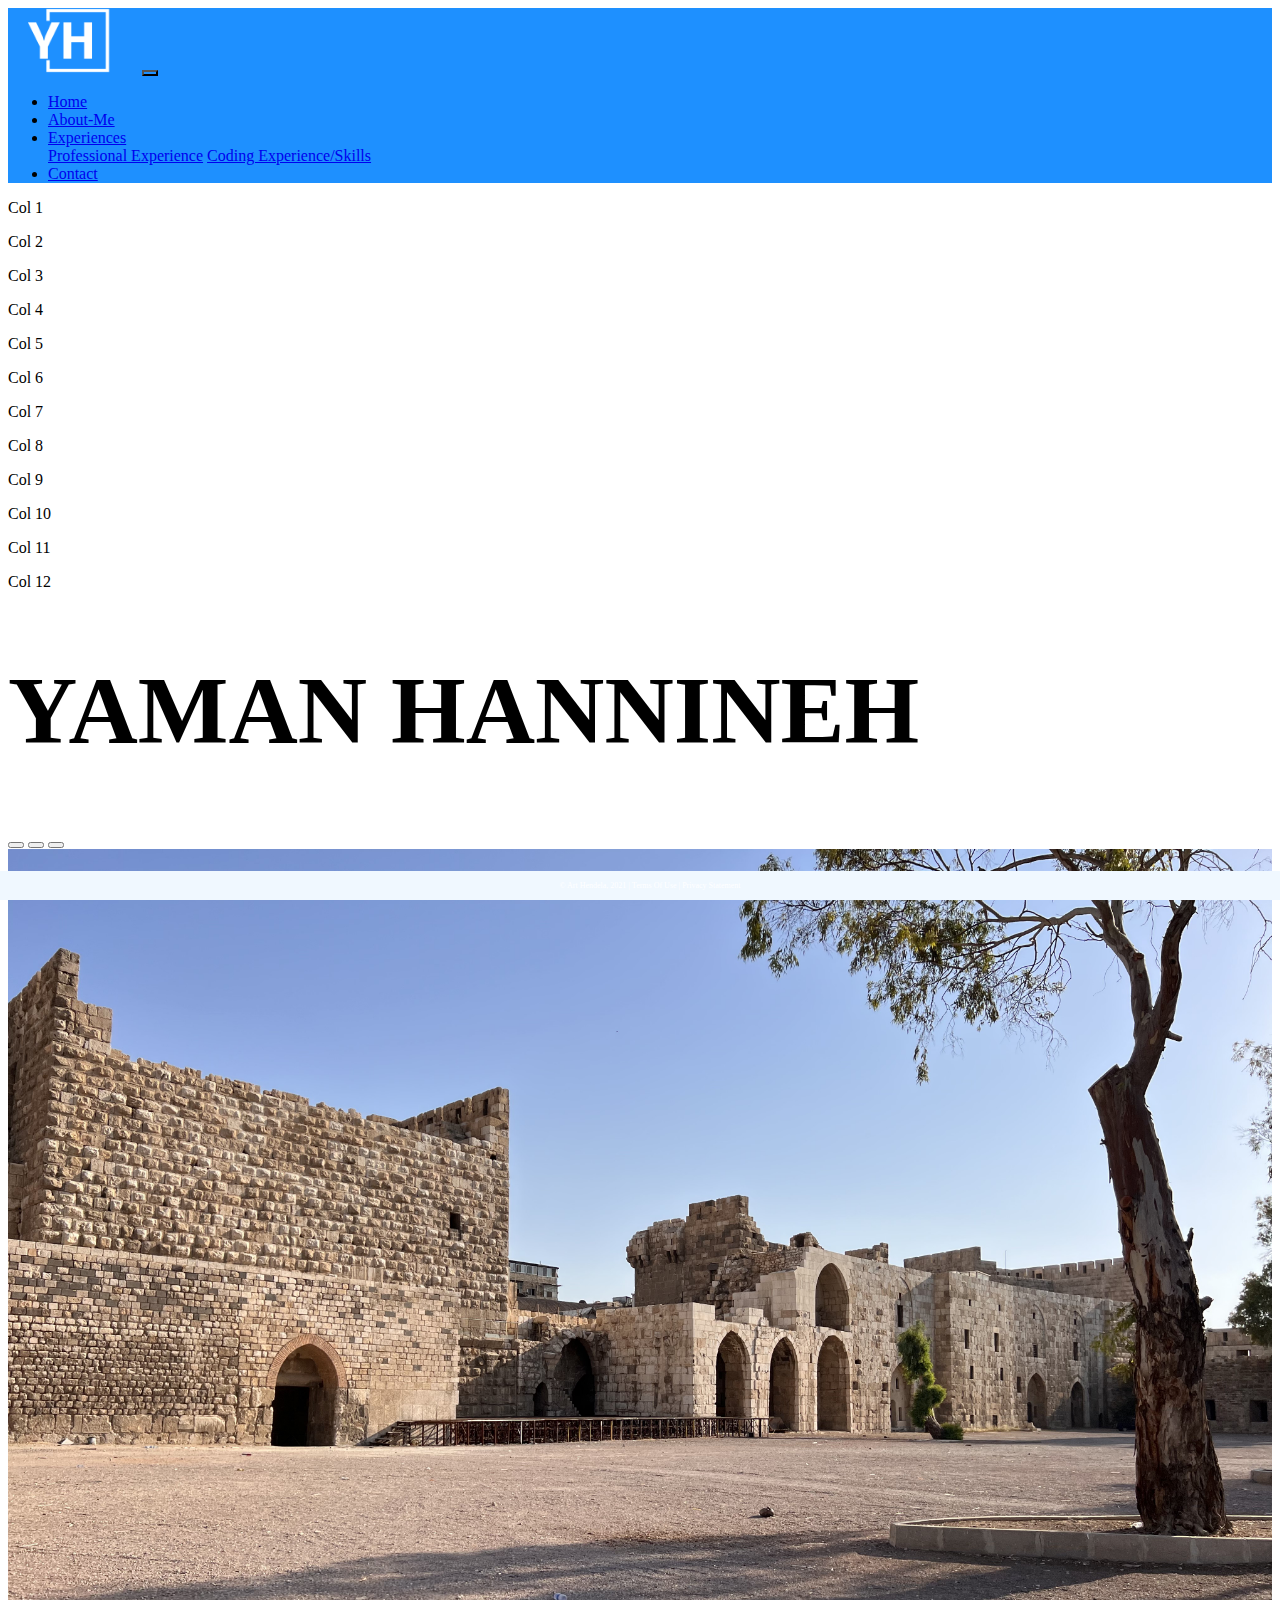
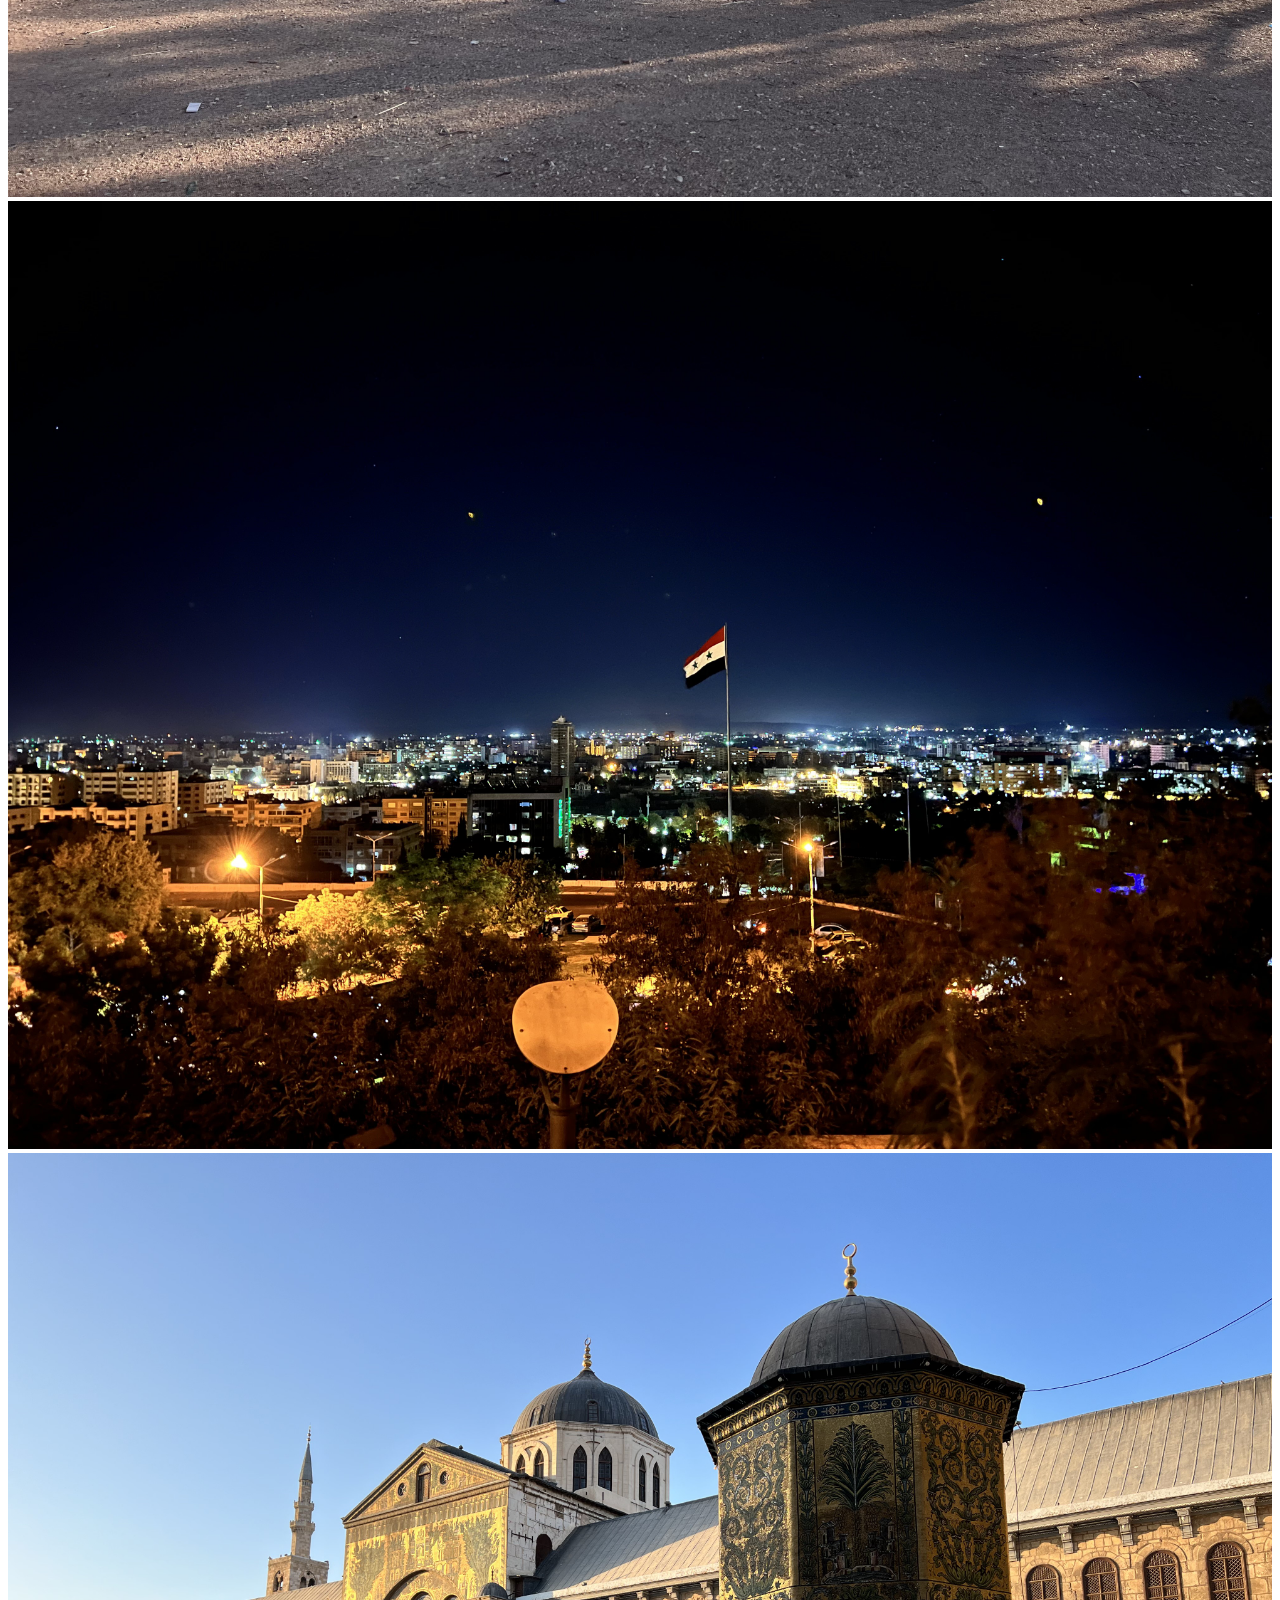
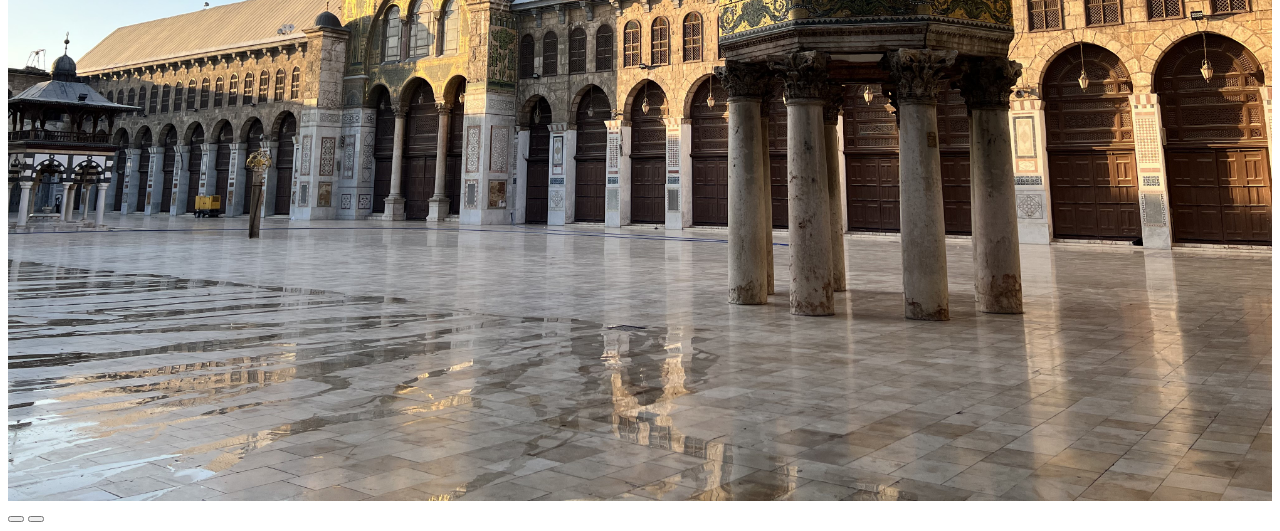
==== index.html @ 25f707b9 "Initial commit" ====
<!DOCTYPE html>
<html lang="en">
<head>
    <meta charset="UTF-8">
    <title>Yaman Hannineh</title>
    <!-- CSS only -->
    <link href="https://cdn.jsdelivr.net/npm/bootstrap@5.0.2/dist/css/bootstrap.min.css"
          rel="stylesheet"
          integrity="sha384-EVSTQN3/azprG1Anm3QDgpJLIm9Nao0Yz1ztcQTwFspd3yD65VohhpuuCOmLASjC"
          crossorigin="anonymous">
    <link href="css/main.css" rel="stylesheet">

</head>
<header>
    <!--<div class="container-fluid-header">
        <h1 class="header-name">YAMAN HANNINEH</h1>

    </div>-->

</header>
<body>
<div class="container-fluid">
    <div class="row">
            <nav class="navbar navbar-expand-md
                    justify-content-start bg col-12">

                <!-- Brand -->
<!--                <a class="navbar-brand" href="#">Logo</a>-->
                <!-- Responsive Button for the smaller menu -->
                <a class="logo" href="index.html" ><img src="images/logo_white.png" height="65"></a>
                <button class="navbar-toggler bg" type="button"
                        data-bs-toggle="collapse" data-bs-target="#collapsibleNavbar">
                    <span class="navbar-toggler-icon"></span>
                </button>

                <div class="collapse navbar-collapse white" id="collapsibleNavbar">
                    <ul class="navbar-nav">
                        <!-- Links -->
                        <li class="nav-item text-center">
                            <a class="nav-link text-white fs-5"  href="index.html">Home</a>
                        </li>
                        <li class="nav-item px-6 text-center">
                            <a class="nav-link text-white fs-5" href="about_me.html">About-Me</a>
                        </li>
                        <li class="nav-item dropdown text-center">
                            <a class="nav-link dropdown-toggle text-white fs-5" href="#" id="navbardrop"
                               data-toggle="dropdown" role="button" data-bs-toggle="dropdown" aria-expanded="false">
                                Experiences
                            </a>
                            <div class="dropdown-menu bg">
                                <a class="dropdown-item text-white fs-5" href="prof_experience.html">Professional Experience</a>
                                <a class="dropdown-item text-white fs-5" href="coding_experience.html">Coding Experience/Skills</a>
                            </div>
                        </li>
                        <li class="nav-item text-center">
                            <a class="nav-link text-white fs-5" href="contact.html">Contact</a>
                        </li>

                        <!-- Dropdown -->

                    </ul>
                </div>
            </nav>
        <div class="row">
        <p class="col-1">Col 1</p>
        <p class="col-1">Col 2</p>
        <p class="col-1">Col 3</p>
        <p class="col-1">Col 4</p>
        <p class="col-1">Col 5</p>
        <p class="col-1">Col 6</p>
        <p class="col-1">Col 7</p>
        <p class="col-1">Col 8</p>
        <p class="col-1">Col 9</p>
        <p class="col-1">Col 10</p>
        <p class="col-1">Col 11</p>
        <p class="col-1">Col 12</p>
        </div>
    <div class="col-sm-12  text-center">
        <h1 class="header-name">YAMAN HANNINEH</h1>
    </div>
</div>
    <div id="demo" class="carousel slide" data-bs-ride="carousel">

        <!-- Indicators/dots -->
        <div class="carousel-indicators">
            <button type="button" data-bs-target="#demo" data-bs-slide-to="0" class="active"></button>
            <button type="button" data-bs-target="#demo" data-bs-slide-to="1"></button>
            <button type="button" data-bs-target="#demo" data-bs-slide-to="2"></button>
        </div>

        <!-- The slideshow/carousel -->
        <div class="carousel-inner">
            <div class="carousel-item active">
                <img src="images/damascus_castle.jpg" alt="Damascus Castle" class="d-block">
            </div>
            <div class="carousel-item">
                <img src="images/park.jpg" alt="Damascus View" class="d-block">
            </div>
            <div class="carousel-item">
                <img src="images/umayyad_mosque.jpg" alt="Umayyad Mosque" class="d-block">
            </div>
        </div>

        <!-- Left and right controls/icons -->
        <button class="carousel-control-prev" type="button" data-bs-target="#demo" data-bs-slide="prev">
            <span class="carousel-control-prev-icon"></span>
        </button>
        <button class="carousel-control-next" type="button" data-bs-target="#demo" data-bs-slide="next">
            <span class="carousel-control-next-icon"></span>
        </button>
    </div>

    <footer class="footer page-footer font-small ">
     <div class="container">
        <div class="row">
            <span class="text-muted">&copy; Art Hendela, 2021 |  Terms Of Use  |  Privacy Statement</span>
        </div>
     </div>
  </footer>
</div>


    <!-- Javascript Bundle with Popper -->
<script src="https://cdn.jsdelivr.net/npm/bootstrap@5.0.2/dist/js/bootstrap.bundle.min.js"
        integrity="sha384-MrcW6ZMFYlzcLA8Nl+NtUVF0sA7MsXsP1UyJoMp4YLEuNSfAP+JcXn/tWtIaxVXM"
        crossorigin="anonymous">
</script>

</body>
</html>
---- css/main.css ----
.footer {
    position: fixed;
    left: 0;
    bottom: 0;
    width: 100%;
    background-color: aliceblue;
    color: white;
    text-align: center;
    padding: 10px;
    font-size: 0.5rem;
}
.container-fluid-header{
    padding-top: 2%;
    padding-bottom: 2%;
    /*position: relative;*/
    padding-left: 10%;
    background-color: aliceblue;
}
.header-name {
    font-size: 600%;
    position: relative;
    font-family: Andalus;
}
.bg {
    background-color: dodgerblue;
}
/*.navbar-nav>li {*/
/*    width: auto;*/
/*    padding-left: 20%;*/
/*    padding-right: 20%;*/
/*}*/
#demo img{
    width: 100%;
}
.logo{
    padding-right: 2%;
}
.profile{
    padding: 4%;
}
.about_header{
    padding-top: 1%;
}
.card {
    margin: 0 auto;
    float: none;
    margin-bottom: 10px;
}
#card {
    /*display: table;*/
    margin: 1% auto;
}
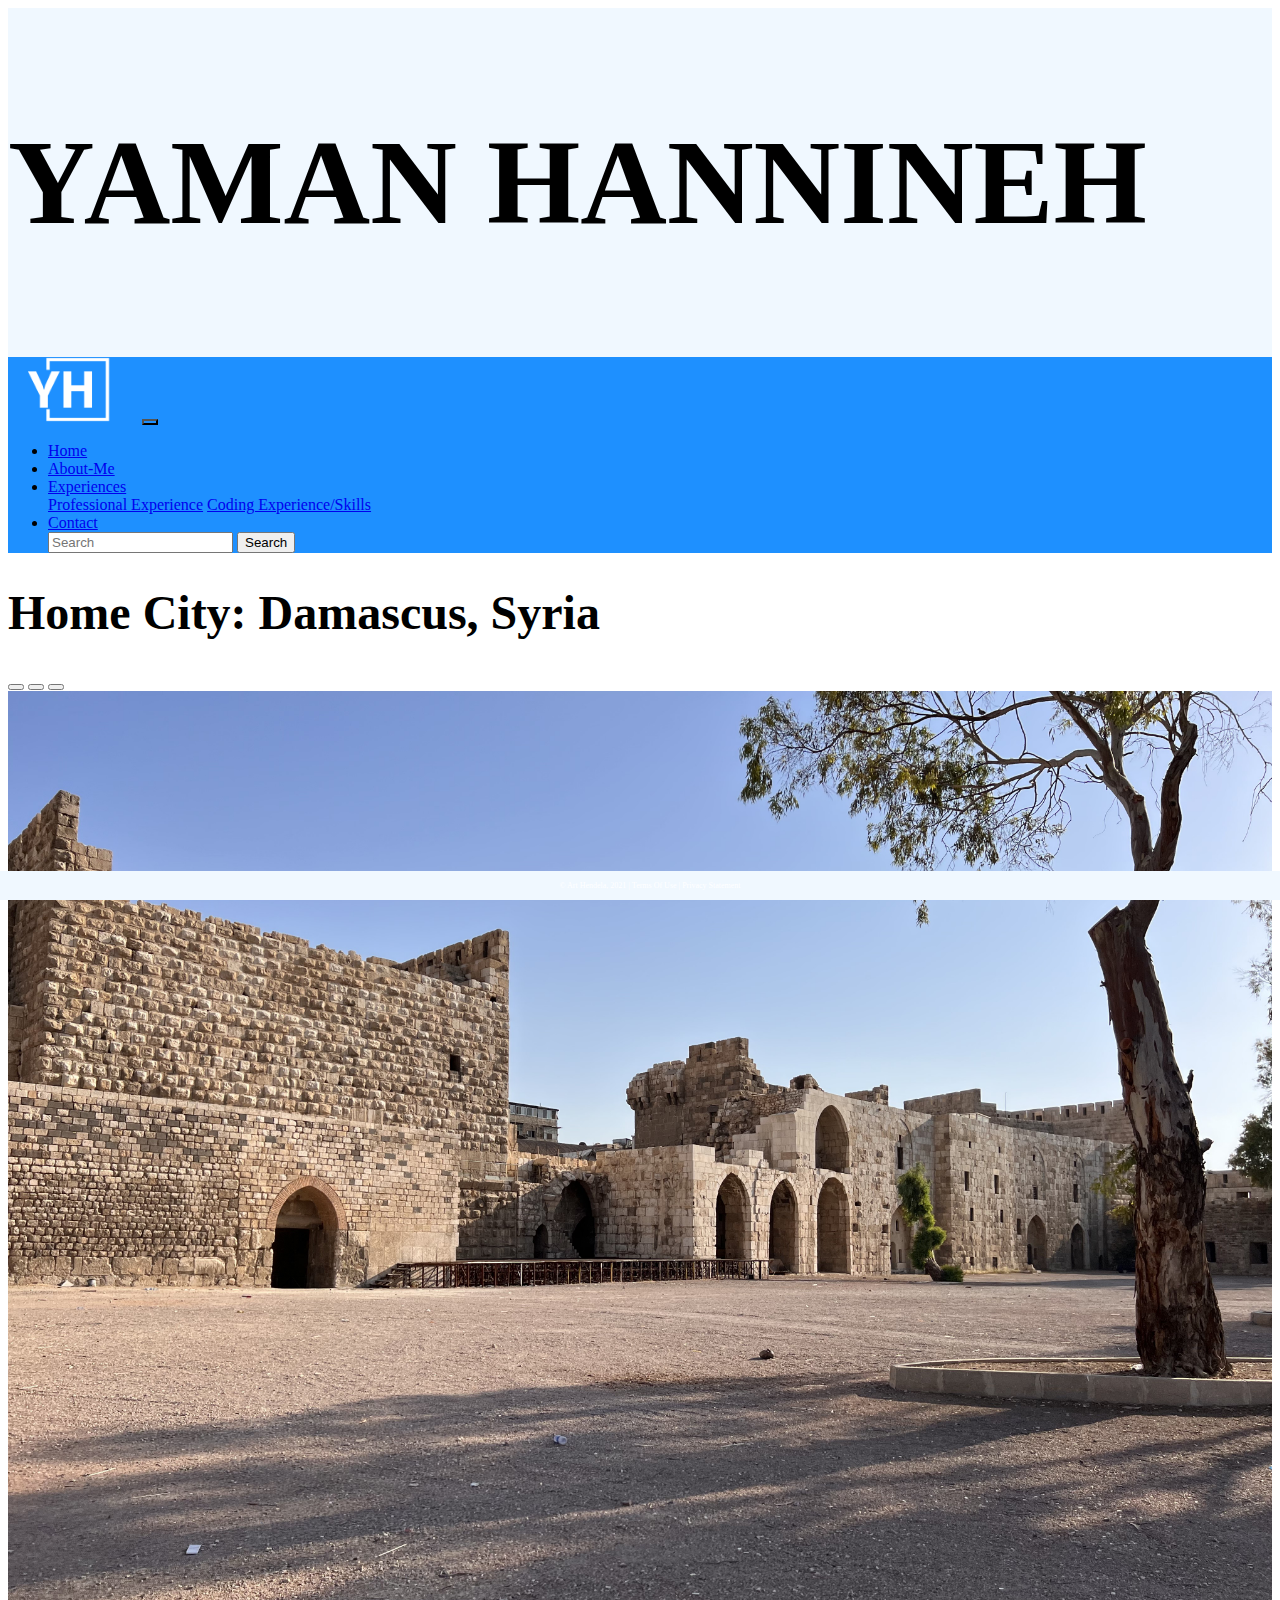
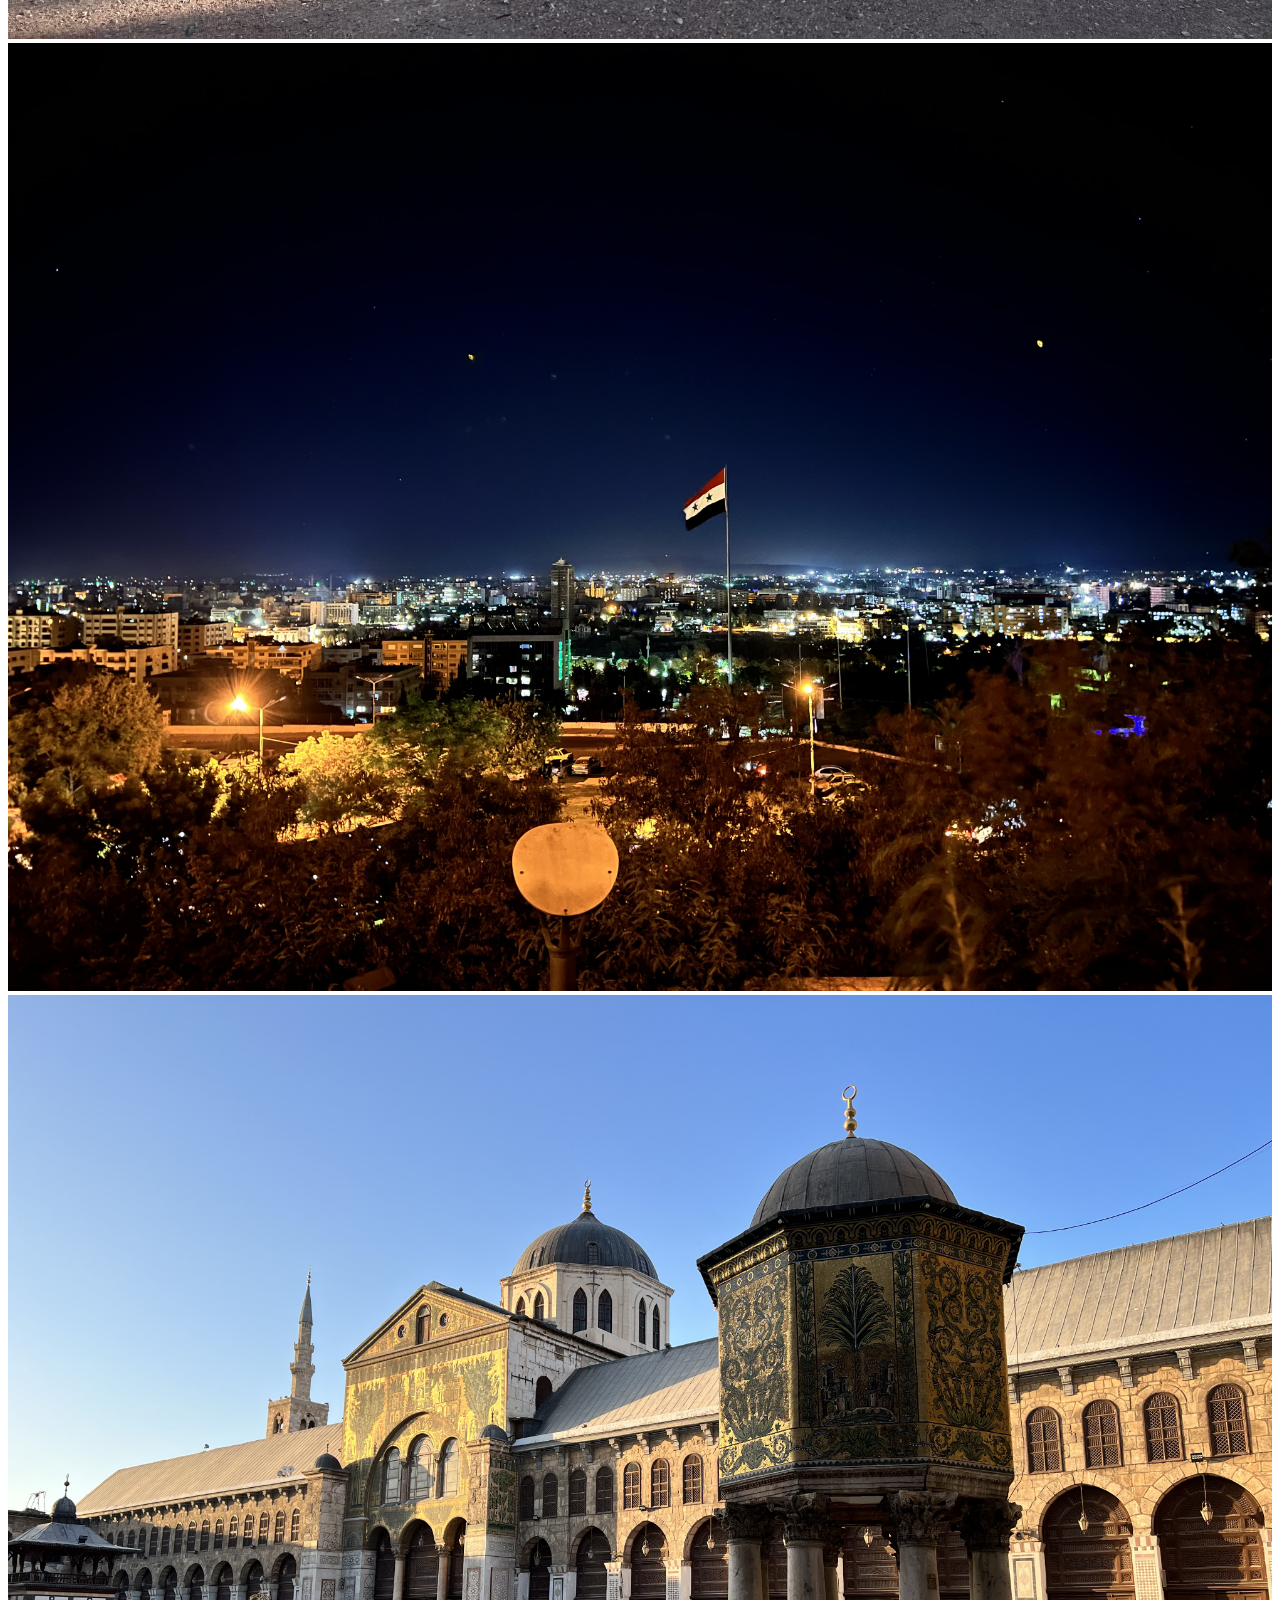
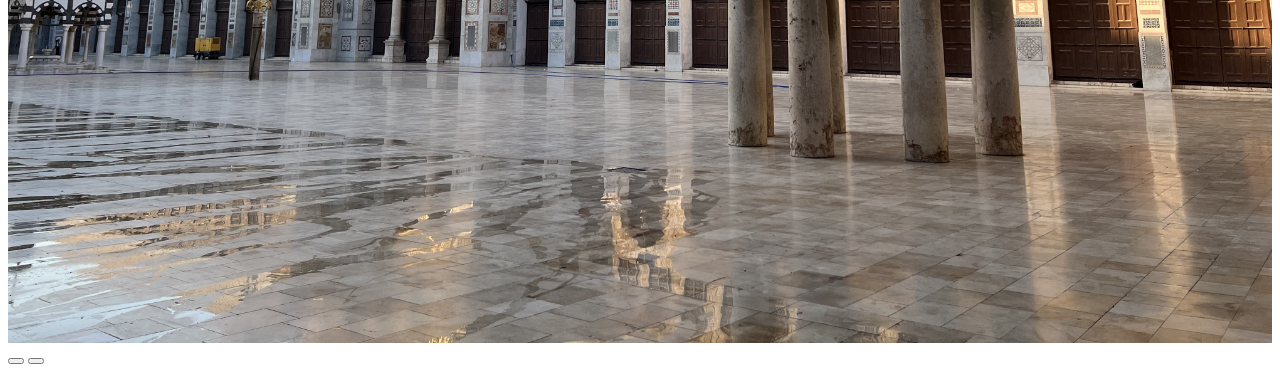
==== commit f0f5ee49: "Almost done" ====
--- a/index.html
+++ b/index.html
@@ -9,13 +9,17 @@
           integrity="sha384-EVSTQN3/azprG1Anm3QDgpJLIm9Nao0Yz1ztcQTwFspd3yD65VohhpuuCOmLASjC"
           crossorigin="anonymous">
     <link href="css/main.css" rel="stylesheet">
+    <link rel="shortcut icon" href="images/favicon.png">
+
 
 </head>
 <header>
-    <!--<div class="container-fluid-header">
+    <div class="container-fluid-header">
+        <div class="col-sm-12 text-center">
         <h1 class="header-name">YAMAN HANNINEH</h1>
+        </div>
 
-    </div>-->
+    </div>
 
 </header>
 <body>
@@ -55,31 +59,39 @@
                         <li class="nav-item text-center">
                             <a class="nav-link text-white fs-5" href="contact.html">Contact</a>
                         </li>
-
+                        <div class="">
+                        <form class="d-flex float-end">
+                            <input class="form-control me-2" type="search" placeholder="Search" aria-label="Search">
+                            <button class="btn btn-outline-success bg-white" type="submit">Search</button>
+                        </form>
+                        </div>
                         <!-- Dropdown -->
 
                     </ul>
                 </div>
             </nav>
-        <div class="row">
-        <p class="col-1">Col 1</p>
-        <p class="col-1">Col 2</p>
-        <p class="col-1">Col 3</p>
-        <p class="col-1">Col 4</p>
-        <p class="col-1">Col 5</p>
-        <p class="col-1">Col 6</p>
-        <p class="col-1">Col 7</p>
-        <p class="col-1">Col 8</p>
-        <p class="col-1">Col 9</p>
-        <p class="col-1">Col 10</p>
-        <p class="col-1">Col 11</p>
-        <p class="col-1">Col 12</p>
-        </div>
-    <div class="col-sm-12  text-center">
-        <h1 class="header-name">YAMAN HANNINEH</h1>
+<!--        <div class="row">-->
+<!--        <p class="col-1">Col 1</p>-->
+<!--        <p class="col-1">Col 2</p>-->
+<!--        <p class="col-1">Col 3</p>-->
+<!--        <p class="col-1">Col 4</p>-->
+<!--        <p class="col-1">Col 5</p>-->
+<!--        <p class="col-1">Col 6</p>-->
+<!--        <p class="col-1">Col 7</p>-->
+<!--        <p class="col-1">Col 8</p>-->
+<!--        <p class="col-1">Col 9</p>-->
+<!--        <p class="col-1">Col 10</p>-->
+<!--        <p class="col-1">Col 11</p>-->
+<!--        <p class="col-1">Col 12</p>-->
+<!--        </div>-->
+<!--    <div class="col-sm-12  text-center">-->
+<!--        <h1 class="header-name">YAMAN HANNINEH</h1>-->
+<!--    </div>-->
+</div>
+    <div class="home_header pt-3">
+        <h1 class="text-center header-font">Home City: Damascus, Syria</h1>
     </div>
-</div>
-    <div id="demo" class="carousel slide" data-bs-ride="carousel">
+    <div id="demo" class="carousel slide pt-3" data-bs-ride="carousel">
 
         <!-- Indicators/dots -->
         <div class="carousel-indicators">
--- a/css/main.css
+++ b/css/main.css
@@ -13,13 +13,11 @@
     padding-top: 2%;
     padding-bottom: 2%;
     /*position: relative;*/
-    padding-left: 10%;
     background-color: aliceblue;
 }
 .header-name {
-    font-size: 600%;
-    position: relative;
-    font-family: Andalus;
+    font-size: 750%;
+    font-family: URW Chancery L, cursive;
 }
 .bg {
     background-color: dodgerblue;
@@ -49,4 +47,16 @@
 #card {
     /*display: table;*/
     margin: 1% auto;
+}
+.para_font {
+    font-size: 200%;
+    font-family: Andale Mono, monospace;
+}
+.list-font {
+    font-size: 150%;
+    font-family: Andale Mono, monospace;
+}
+.header-font{
+    font-size: xxx-large;
+    font-family: Palatino, URW Palladio L, serif;
 }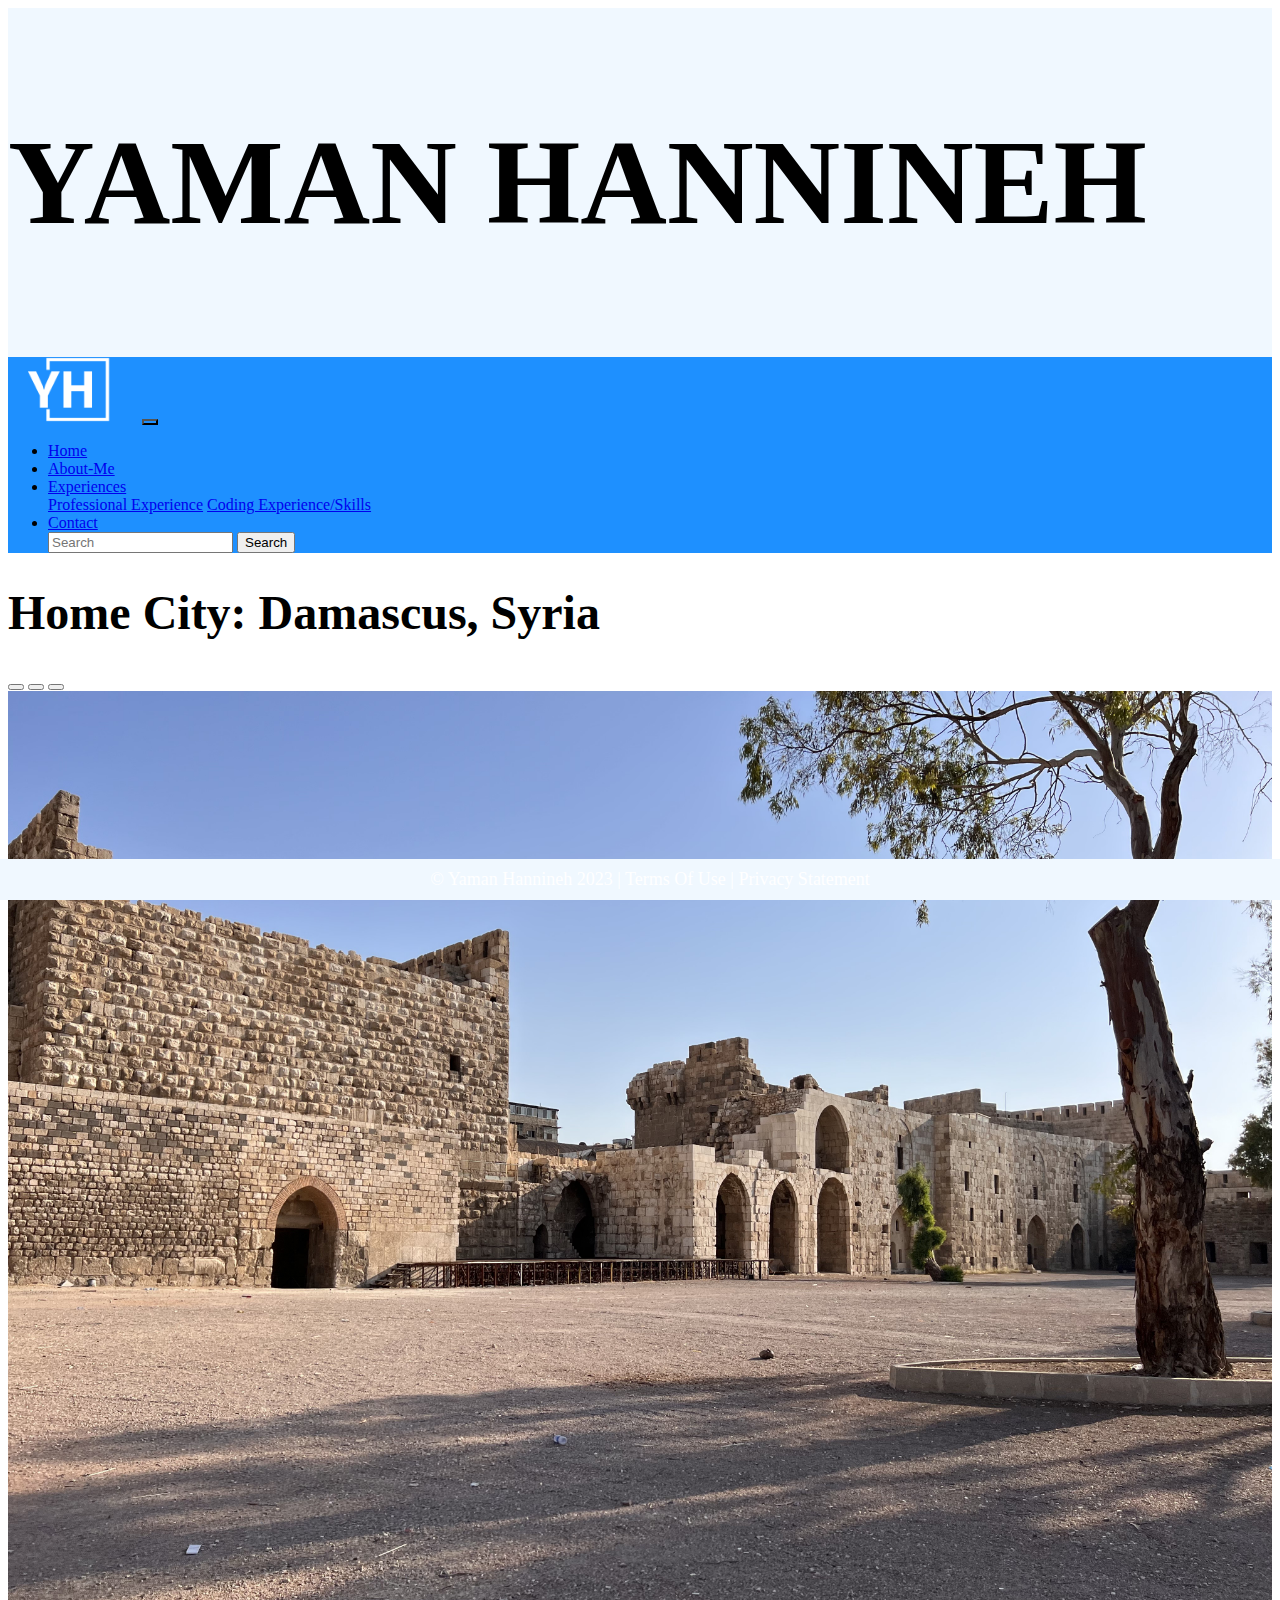
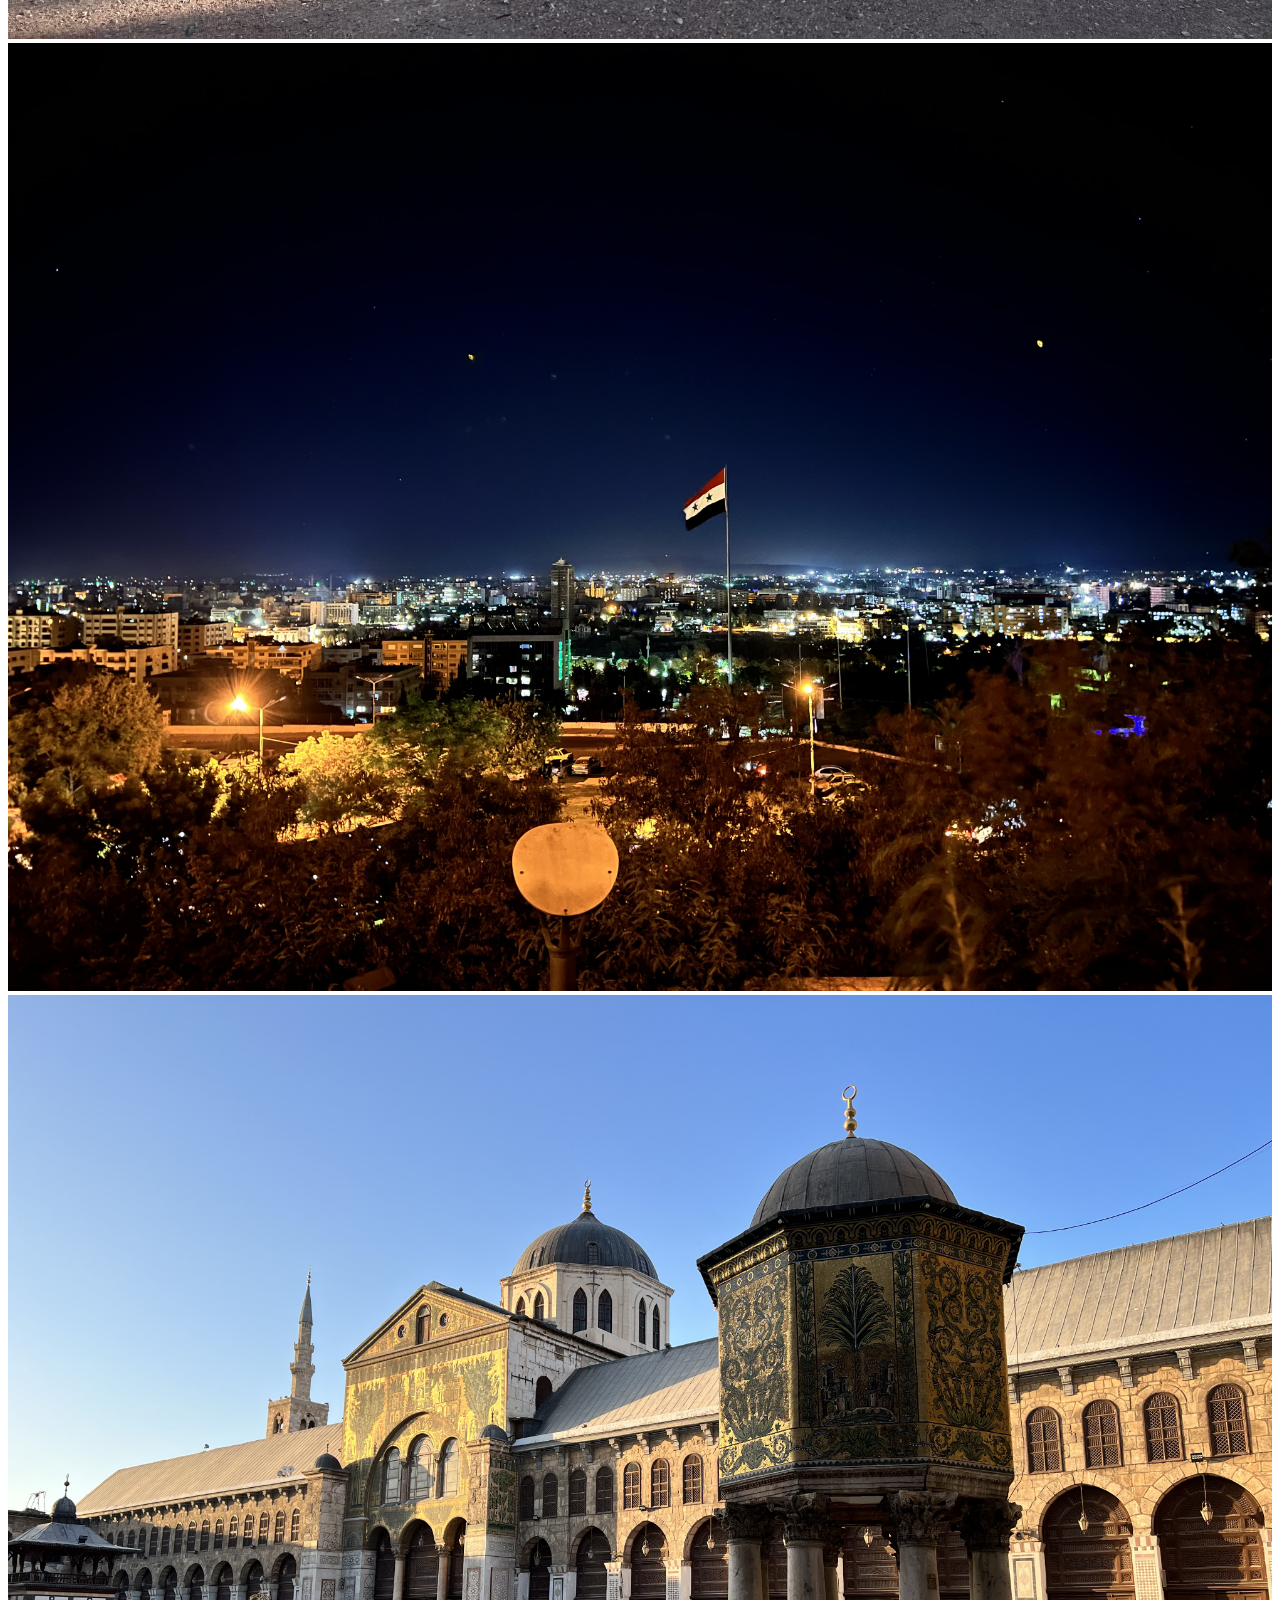
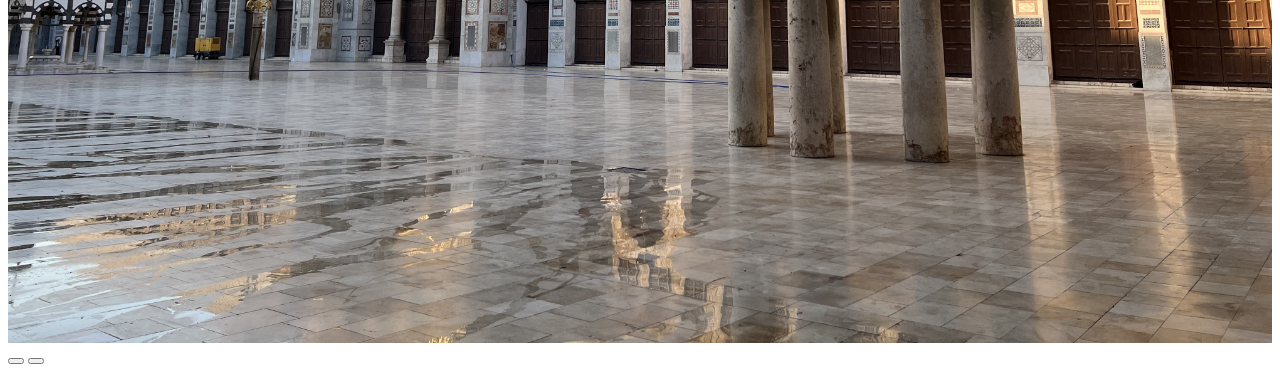
==== commit 107cf768: "Info done" ====
--- a/index.html
+++ b/index.html
@@ -122,13 +122,13 @@
         </button>
     </div>
 
-    <footer class="footer page-footer font-small ">
-     <div class="container">
-        <div class="row">
-            <span class="text-muted">&copy; Art Hendela, 2021 |  Terms Of Use  |  Privacy Statement</span>
+    <footer class="footer page-footer font-footer">
+        <div class="container">
+            <div class="row">
+                <span class="text-muted">&copy; Yaman Hannineh 2023 |  Terms Of Use  |  Privacy Statement</span>
+            </div>
         </div>
-     </div>
-  </footer>
+    </footer>
 </div>
 
 
@@ -139,4 +139,5 @@
 </script>
 
 </body>
-</html>+</html>
+<!-- DEVELOPER: Yaman Hannineh, IS117-004, Spring 2023 ->--- a/css/main.css
+++ b/css/main.css
@@ -59,4 +59,11 @@
 .header-font{
     font-size: xxx-large;
     font-family: Palatino, URW Palladio L, serif;
-}+}
+.paragraph{
+    font-size: x-large;
+}
+.font-footer{
+    font-size: large;
+}
+/*DEVELOPER: Yaman Hannineh, IS117-004, Spring 2023*/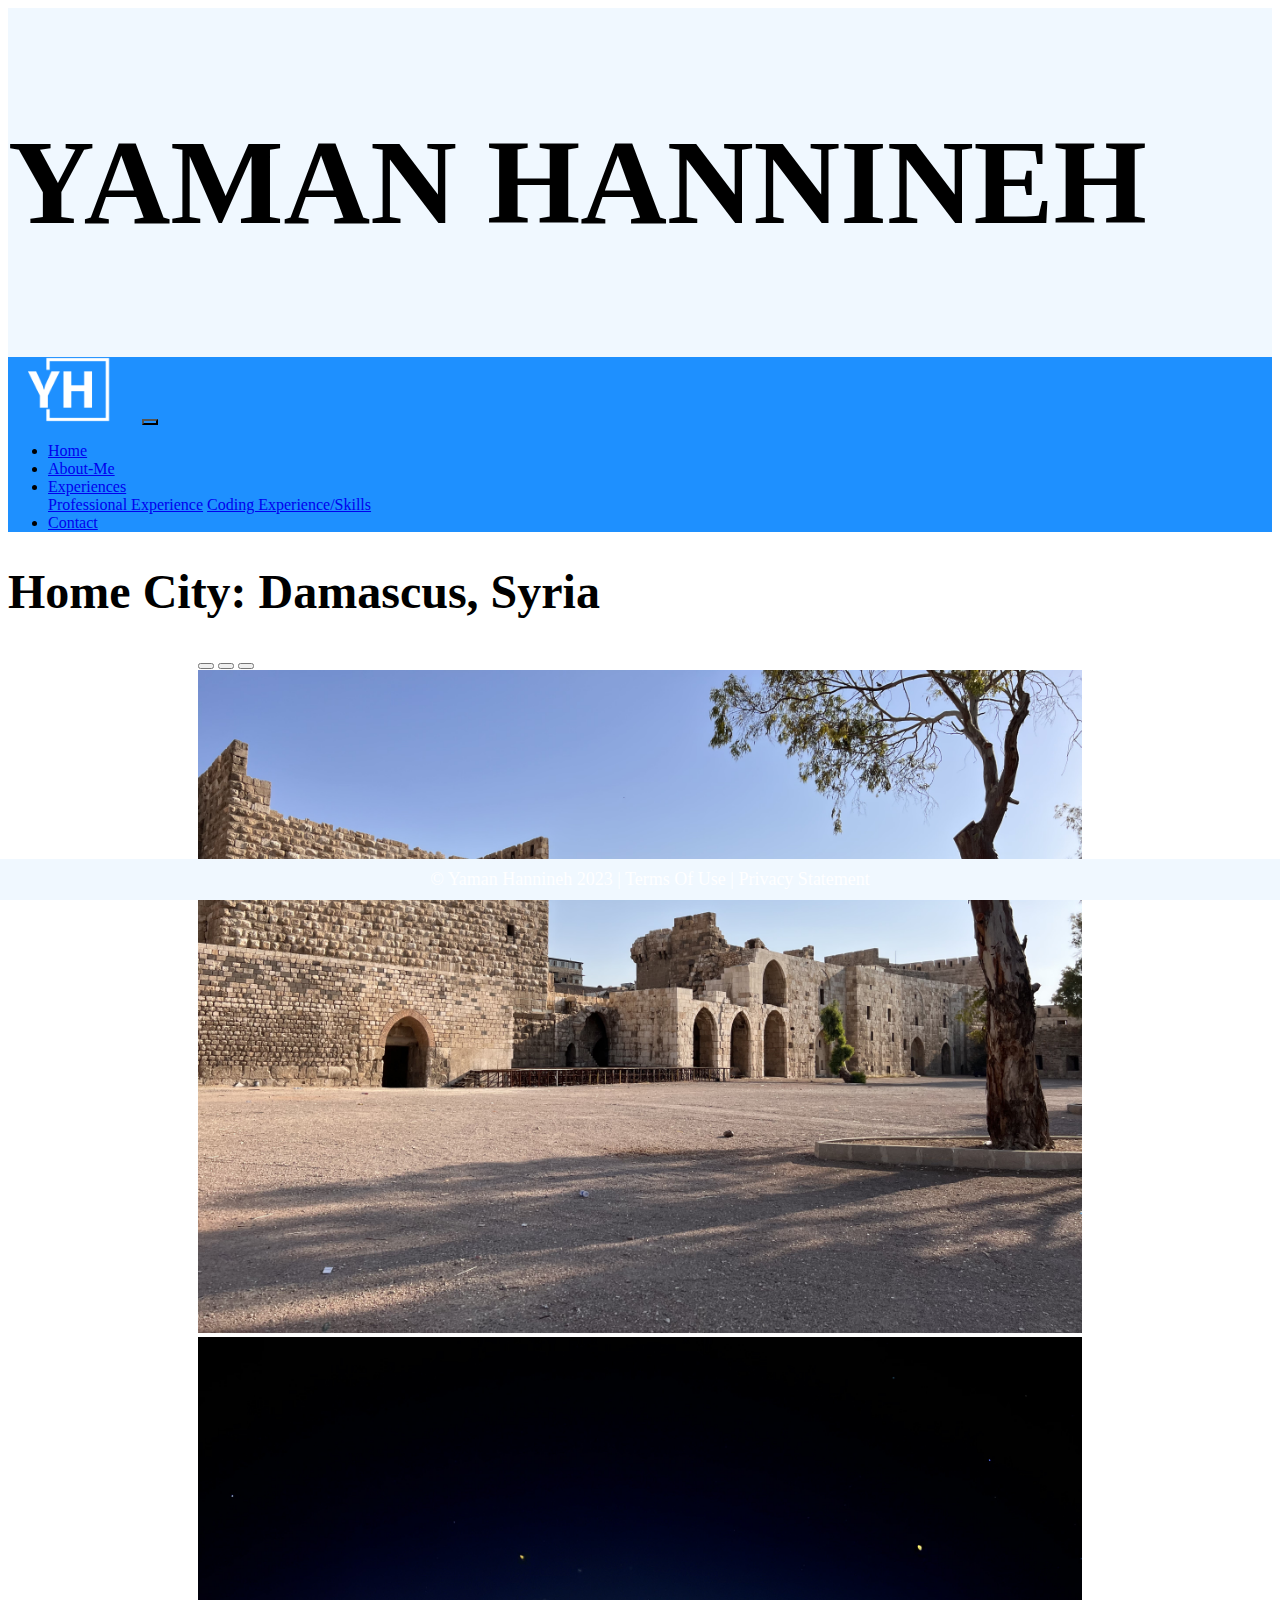
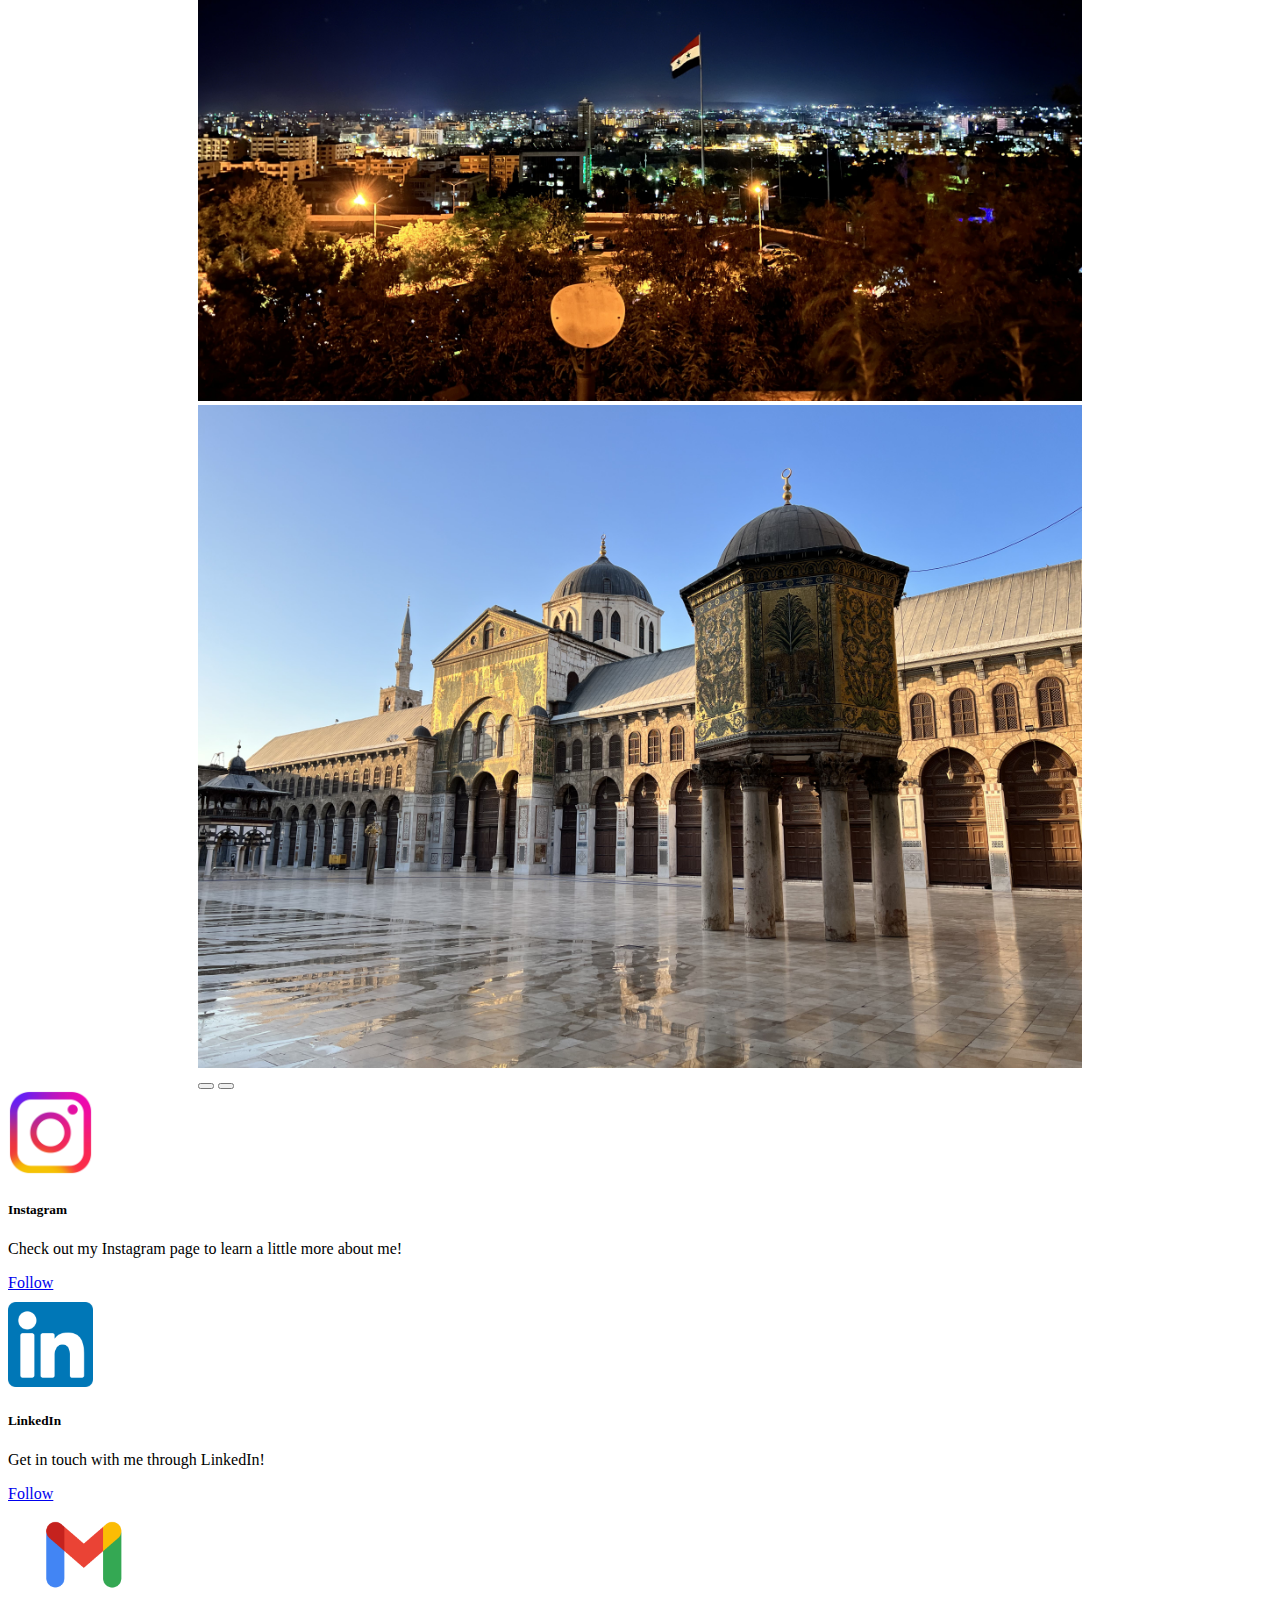
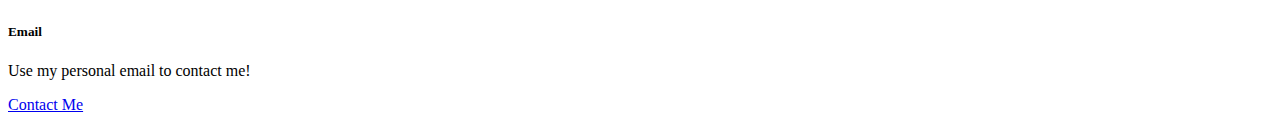
==== commit 08574d15: "Final" ====
--- a/index.html
+++ b/index.html
@@ -34,10 +34,10 @@
                 <a class="logo" href="index.html" ><img src="images/logo_white.png" height="65"></a>
                 <button class="navbar-toggler bg" type="button"
                         data-bs-toggle="collapse" data-bs-target="#collapsibleNavbar">
-                    <span class="navbar-toggler-icon"></span>
+                    <span class="navbar-toggler-icon bg-white"></span>
                 </button>
 
-                <div class="collapse navbar-collapse white" id="collapsibleNavbar">
+                <div class="collapse navbar-collapse white " id="collapsibleNavbar">
                     <ul class="navbar-nav">
                         <!-- Links -->
                         <li class="nav-item text-center">
@@ -59,12 +59,12 @@
                         <li class="nav-item text-center">
                             <a class="nav-link text-white fs-5" href="contact.html">Contact</a>
                         </li>
-                        <div class="">
-                        <form class="d-flex float-end">
-                            <input class="form-control me-2" type="search" placeholder="Search" aria-label="Search">
-                            <button class="btn btn-outline-success bg-white" type="submit">Search</button>
-                        </form>
-                        </div>
+<!--                        <div class="">-->
+<!--                        <form class="d-flex ms-auto">-->
+<!--                            <input class="form-control me-2" type="search" placeholder="Search" aria-label="Search">-->
+<!--                            <button class="btn btn-outline-success bg-white" type="submit">Search</button>-->
+<!--                        </form>-->
+<!--                        </div>-->
                         <!-- Dropdown -->
 
                     </ul>
@@ -91,7 +91,7 @@
     <div class="home_header pt-3">
         <h1 class="text-center header-font">Home City: Damascus, Syria</h1>
     </div>
-    <div id="demo" class="carousel slide pt-3" data-bs-ride="carousel">
+    <div id="demo" class="carousel slide pt-3" data-bs-ride="carousel" style="width:70%; margin:auto;">
 
         <!-- Indicators/dots -->
         <div class="carousel-indicators">
@@ -121,6 +121,39 @@
             <span class="carousel-control-next-icon"></span>
         </button>
     </div>
+    <div class="row pt-2 justify-content-center text-center mb-5">
+        <div class="col-md-2">
+            <div class="card">
+                <img src="images/insta1.png" class="card-img-top mx-auto" alt="Card Image 1" style="width:85px;">
+                <div class="card-body">
+                    <h5 class="card-title">Instagram</h5>
+                    <p class="card-text">Check out my Instagram page to learn a little more about me!</p>
+                    <a href="https://instagram.com/yamanhannineh?igshid=YmMyMTA2M2Y=" class="btn btn-primary" target="_blank">Follow</a>
+                </div>
+            </div>
+        </div>
+        <div class="col-md-2">
+            <div class="card">
+                <img src="images/linkedin.png" class="card-img-top mx-auto" alt="Card Image 2" style="width:85px;">
+                <div class="card-body">
+                    <h5 class="card-title">LinkedIn</h5>
+                    <p class="card-text">Get in touch with me through LinkedIn!</p>
+                    <a href="https://www.linkedin.com/in/yaman-hannineh-307563250/" class="btn btn-primary" target="_blank">Follow</a>
+                </div>
+            </div>
+        </div>
+        <div class="col-md-2">
+            <div class="card">
+                <img src="images/gmail.png" class="card-img-top mx-auto" alt="Card Image 3" style="width:150px;">
+                <div class="card-body">
+                    <h5 class="card-title">Email</h5>
+                    <p class="card-text">Use my personal email to contact me!</p>
+                    <a href="mailto: yamanhannineh@gmail.com" class="btn btn-primary" target="_blank">Contact Me</a>
+                </div>
+            </div>
+        </div>
+    </div>
+
 
     <footer class="footer page-footer font-footer">
         <div class="container">
--- a/css/main.css
+++ b/css/main.css
@@ -66,4 +66,23 @@
 .font-footer{
     font-size: large;
 }
+@media only screen and (max-width: 1220px) {
+    .header-name {
+        font-size: 600%;
+    }
+
+}
+@media only screen and (max-width: 977px) {
+    .header-name {
+        font-size: 450%;
+    }
+}
+@media only screen and (max-width: 768px) {
+    .header-name {
+        font-size: 350%
+    }
+    .header-font {
+        font-size: xx-large;
+    }
+}
 /*DEVELOPER: Yaman Hannineh, IS117-004, Spring 2023*/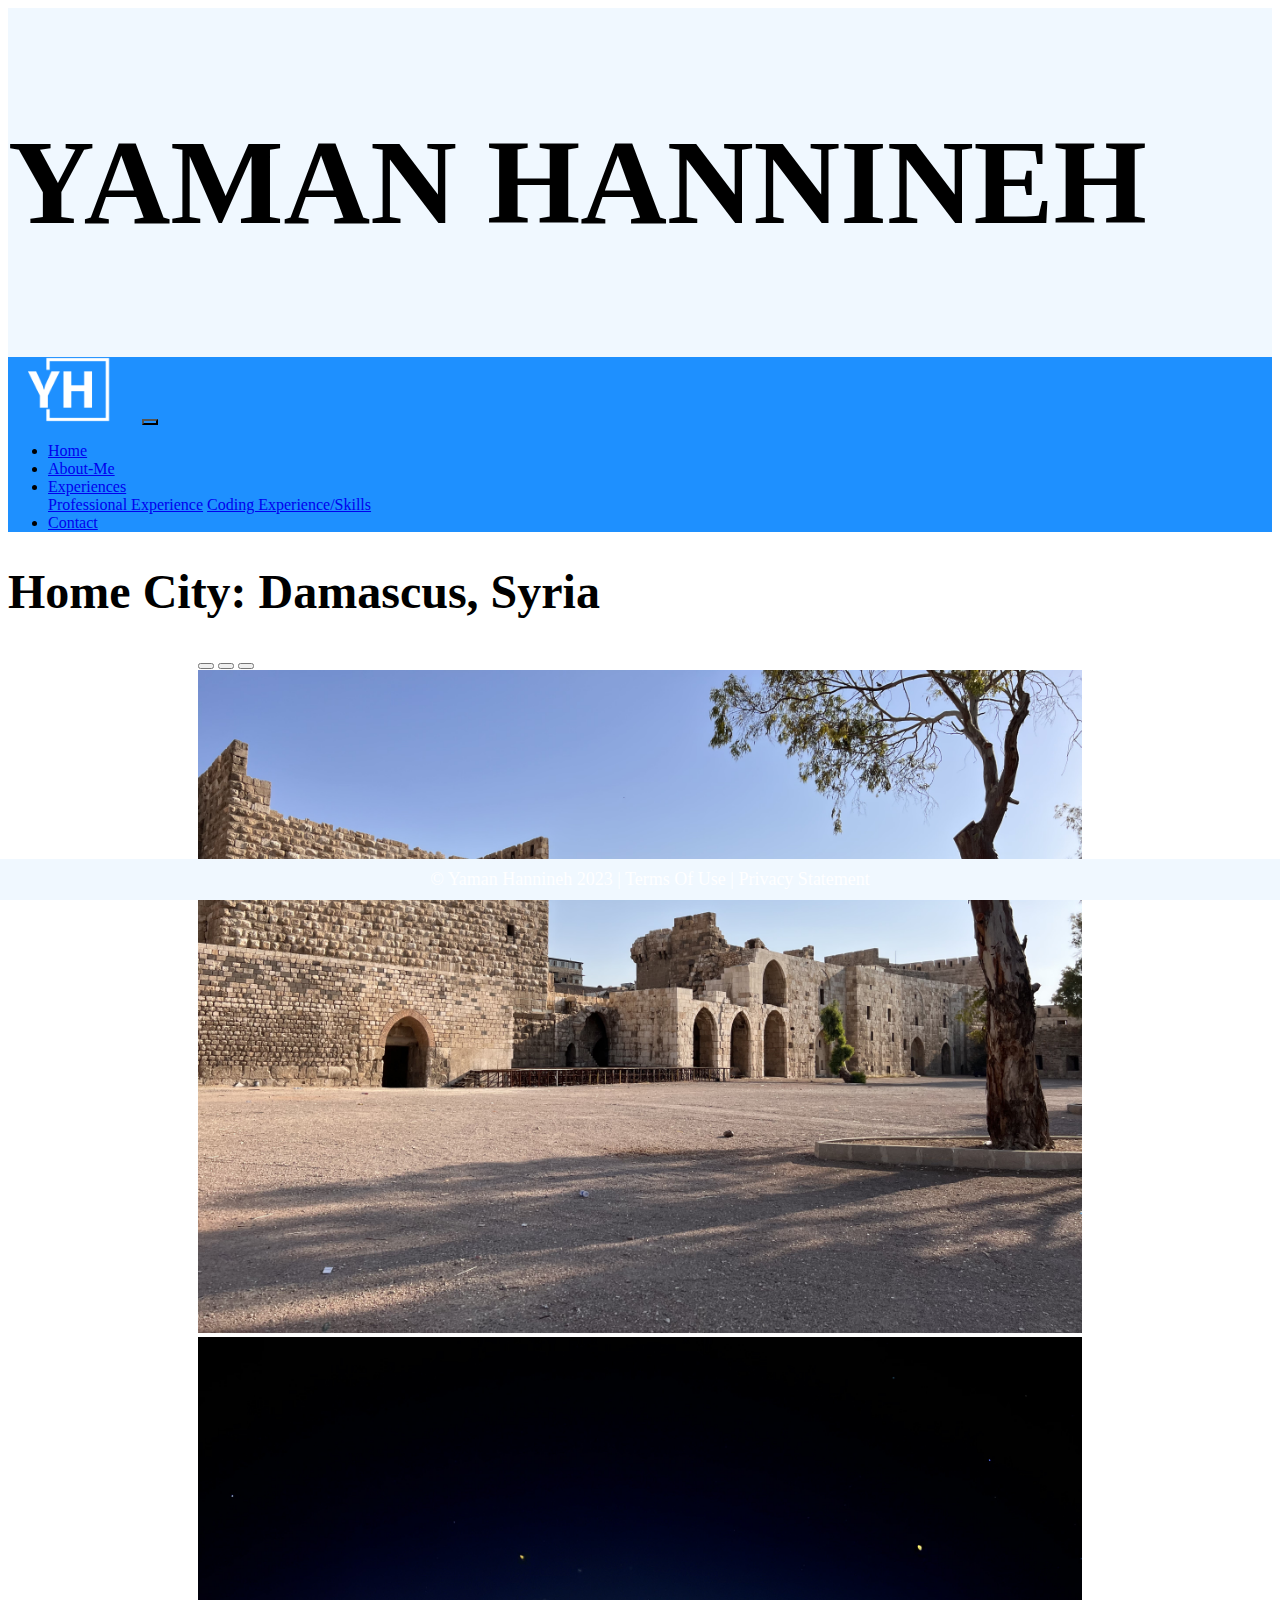
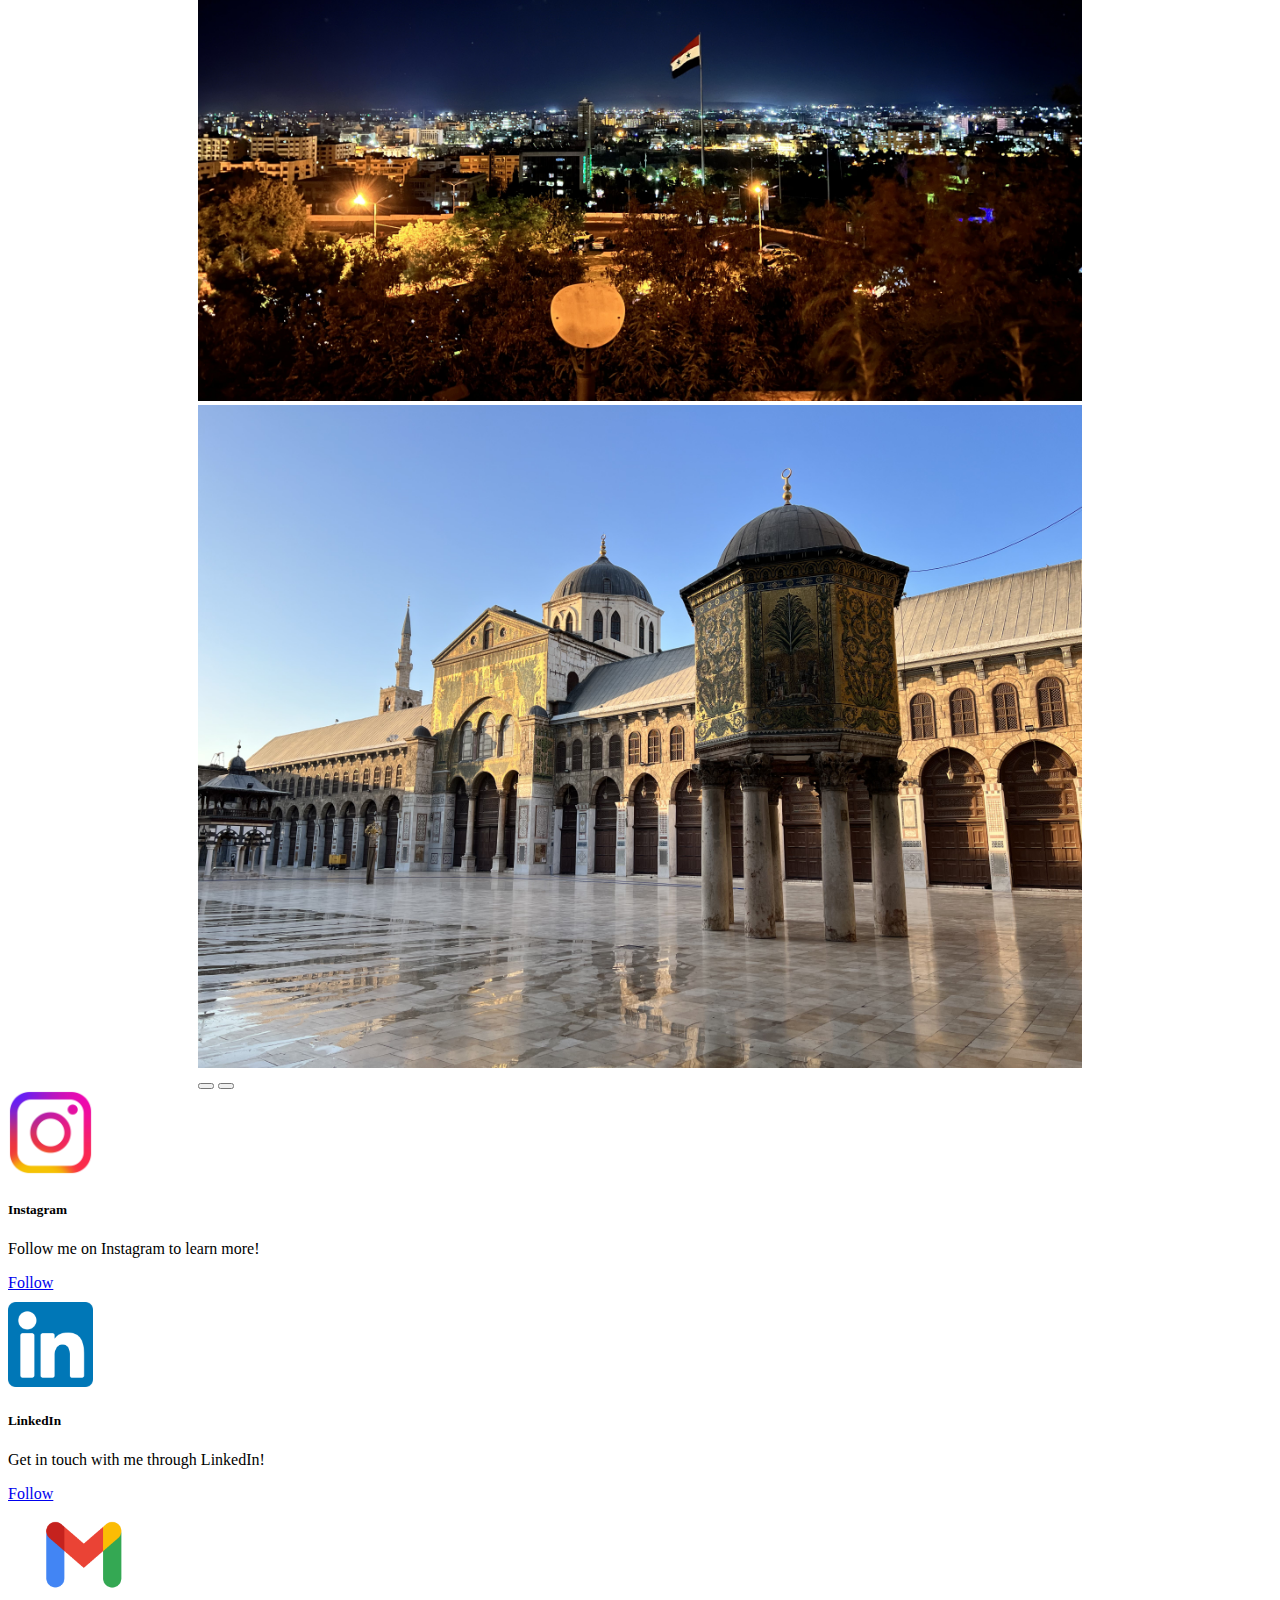
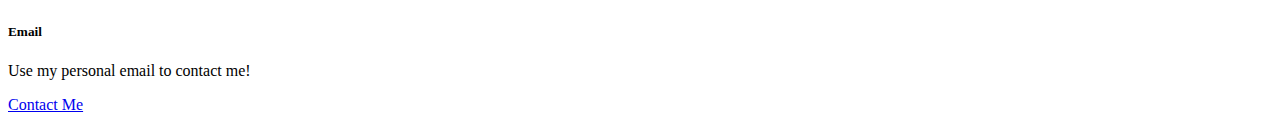
==== commit d668eebe: "Final" ====
--- a/index.html
+++ b/index.html
@@ -127,7 +127,7 @@
                 <img src="images/insta1.png" class="card-img-top mx-auto" alt="Card Image 1" style="width:85px;">
                 <div class="card-body">
                     <h5 class="card-title">Instagram</h5>
-                    <p class="card-text">Check out my Instagram page to learn a little more about me!</p>
+                    <p class="card-text">Follow me on Instagram to learn more!</p>
                     <a href="https://instagram.com/yamanhannineh?igshid=YmMyMTA2M2Y=" class="btn btn-primary" target="_blank">Follow</a>
                 </div>
             </div>
